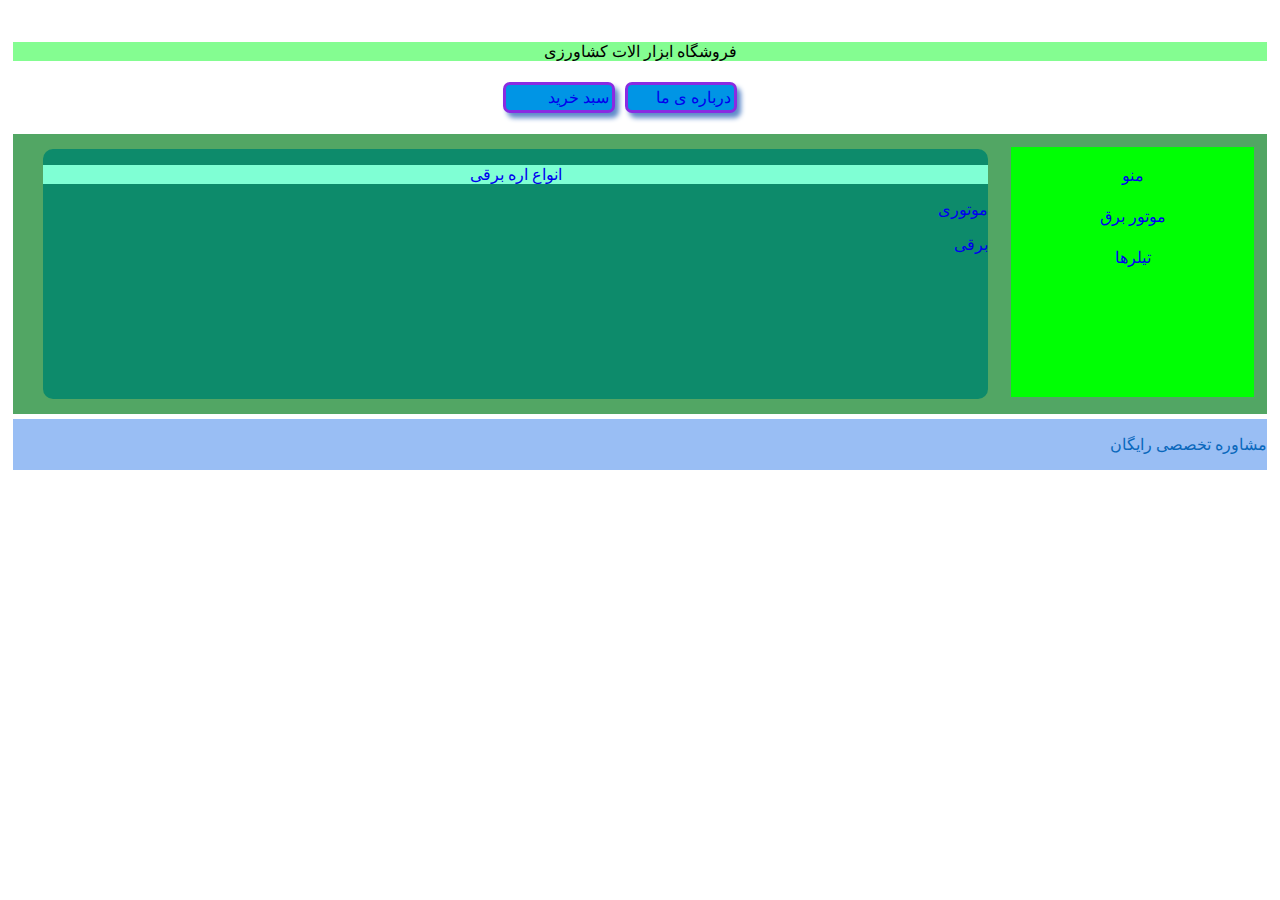
==== index.html @ 4b3e03c9 "Add files via upload" ====
<!DOCTYPE html>
<html lang="en">
<head>
    <link rel="stylesheet" href="index.css">
    <meta charset="UTF-8">
    <meta name="viewport" content="width=device-width, initial-scale=1.0">
    <title>Document</title>
</head>
        <img src="c:\Users\PASARGAD\Pictures\Screenshots\Screenshot 2024-11-15 232812.png" alt="">

<body>
    <header>
        <p id="title1">فروشگاه ابزار الات کشاورزی</p>
    </header>
<nav>
    <ul>
        <li class="item_menu"><a href="about.html">درباره ی ما
        <li class="item_menu">سبد خرید</li></li>
    </ul>

</nav>
    
<main>
   <aside>
    <p class="sb">منو</p>
    <p class="sb"><a href="ba.html">موتور برق</p>
        <p class="sb"> <a href="tiler.html">تیلرها</p>
</aside>
<section>
    <p class="sb1">انواع اره برقی</p>
    <p class="sb2" ><a href="mo.html">موتوری</p>
    <p >برقی</p>
</section>
</main>
<footer>
 <p>مشاوره تخصصی رایگان</p>
</footer>
</body>
</html>
---- index.css ----
body{    direction: rtl;}
#title1{
    text-align: center;
    font-family:tahoma;
}
header{
    background-color: rgb(132, 253, 145);
    margin: 5px;
}
main{
    background-color: rgb(82, 166, 100);
    margin: 5px;
    padding: 10px;
    display: flex;
}
aside,section{
    margin: 3px;
    height: 250px;
}
aside{
    background-color: rgb(0, 255, 4);
    flex-grow: 1;
    height: 250px;
}
section{
    background-color: rgb(205, 138, 14);
    flex-grow: 5;
}
ul{
    display: flex;
    justify-content: center;
}
li{
    list-style: none;
}
.item_menu{
    color: rgba(255, 255, 255, 0.995);
    font-family:tahoma;
    background-color: rgb(0, 149, 229);
    padding: 3px;
    border-radius: 7px;
    box-shadow: 4px 5px 5px rgb(95, 138, 202);
    border: 1;
    border-style: solid;
    border-color: blueviolet;
    margin: 5px;
    width: 100px;
}
.sb{
    padding: 3px;
    text-align: center;
}
footer{
    display: flex;
    background-color: rgb(153, 190, 244);
    margin: 5px;
    color: rgb(9, 104, 188);
    justify-content: space-between;
}
footer div,section{
    background-color: rgb(13, 139, 107);
    margin: 5px 20px;
    border-radius: 10px;
}
.mlr20{
    padding: 0px 20px;
}

.sb1{
    text-align: center;
    background-color: aquamarine;
}
a{
    text-decoration: solid;
}
img{
    width: 100px;
}
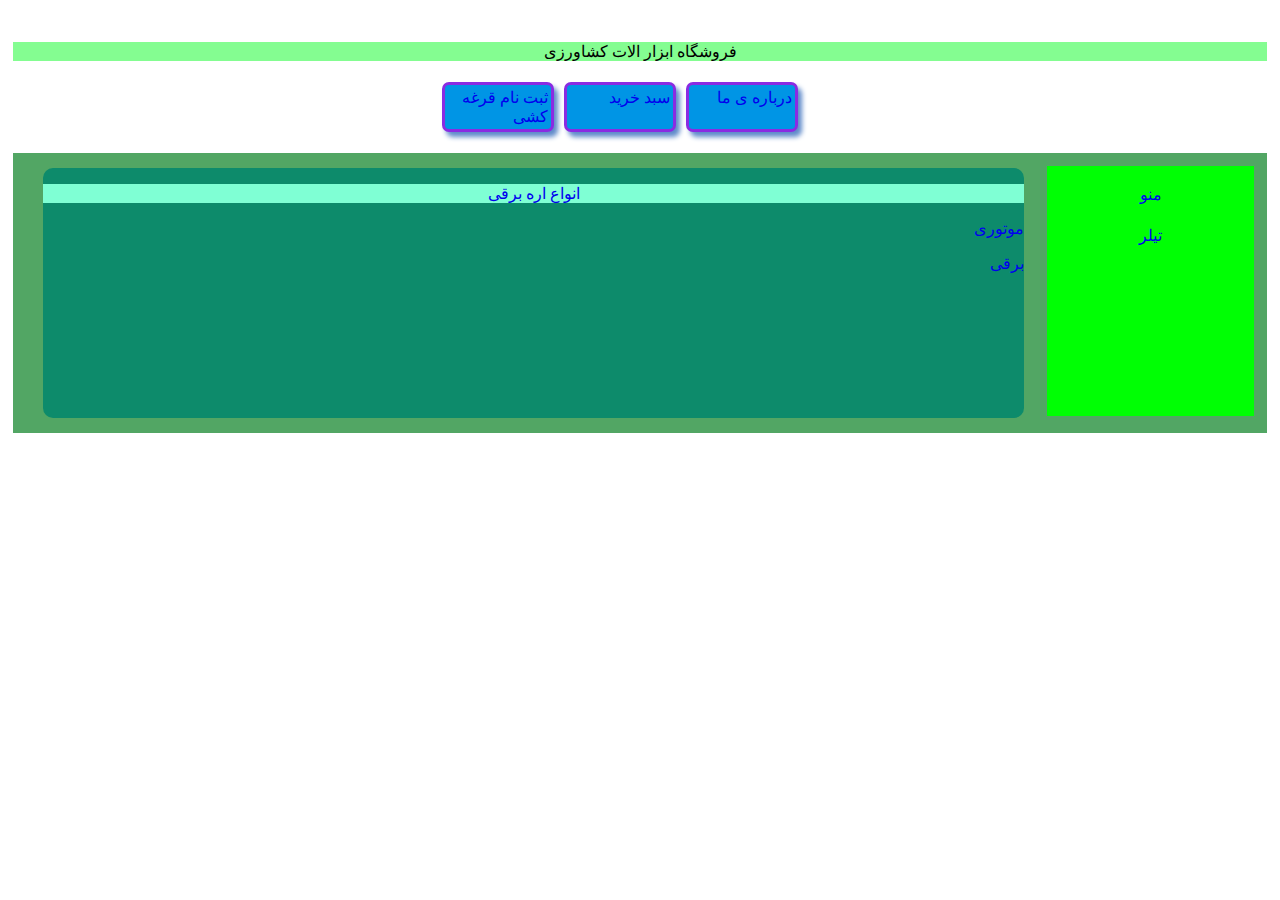
==== commit 7de90b6f: "Add files via upload" ====
--- a/index.html
+++ b/index.html
@@ -12,28 +12,33 @@
     <header>
         <p id="title1">فروشگاه ابزار الات کشاورزی</p>
     </header>
-<nav>
-    <ul>
-        <li class="item_menu"><a href="about.html">درباره ی ما
-        <li class="item_menu">سبد خرید</li></li>
-    </ul>
+    <header1>
+        <nav>
+            <ul>
+                <li class="item_menu"><a href="abuot.html">درباره ی ما
+                <li class="item_menu">سبد خرید</li>
+                <li class="item_menu"><a href="rejesteraction.html">ثبت نام قرغه کشی</li>
+            </ul>
+        
+        </nav>
+    
 
-</nav>
-    
+    </header1>
 <main>
    <aside>
     <p class="sb">منو</p>
-    <p class="sb"><a href="ba.html">موتور برق</p>
-        <p class="sb"> <a href="tiler.html">تیلرها</p>
+    <p class="sb"><a href="ti..html">تیلر</p>
+
 </aside>
 <section>
     <p class="sb1">انواع اره برقی</p>
-    <p class="sb2" ><a href="mo.html">موتوری</p>
+    <p class="sb2" ><a href="mo.htm">موتوری</p>
     <p >برقی</p>
 </section>
 </main>
-<footer>
- <p>مشاوره تخصصی رایگان</p>
-</footer>
+
+  <script type="text/javascript">
+          window.alert("به فروشگاه ابزار الات خوش امدید");
+  </script>
 </body>
 </html>
--- a/index.css
+++ b/index.css
@@ -1,4 +1,6 @@
-body{    direction: rtl;}
+body{    direction: rtl;
+}
+
 #title1{
     text-align: center;
     font-family:tahoma;
@@ -6,6 +8,9 @@
 header{
     background-color: rgb(132, 253, 145);
     margin: 5px;
+}
+#header1{
+    background-color: rgb(147, 202, 239);
 }
 main{
     background-color: rgb(82, 166, 100);
@@ -51,7 +56,7 @@
     text-align: center;
 }
 footer{
-    display: flex;
+    display:inline-block;
     background-color: rgb(153, 190, 244);
     margin: 5px;
     color: rgb(9, 104, 188);
